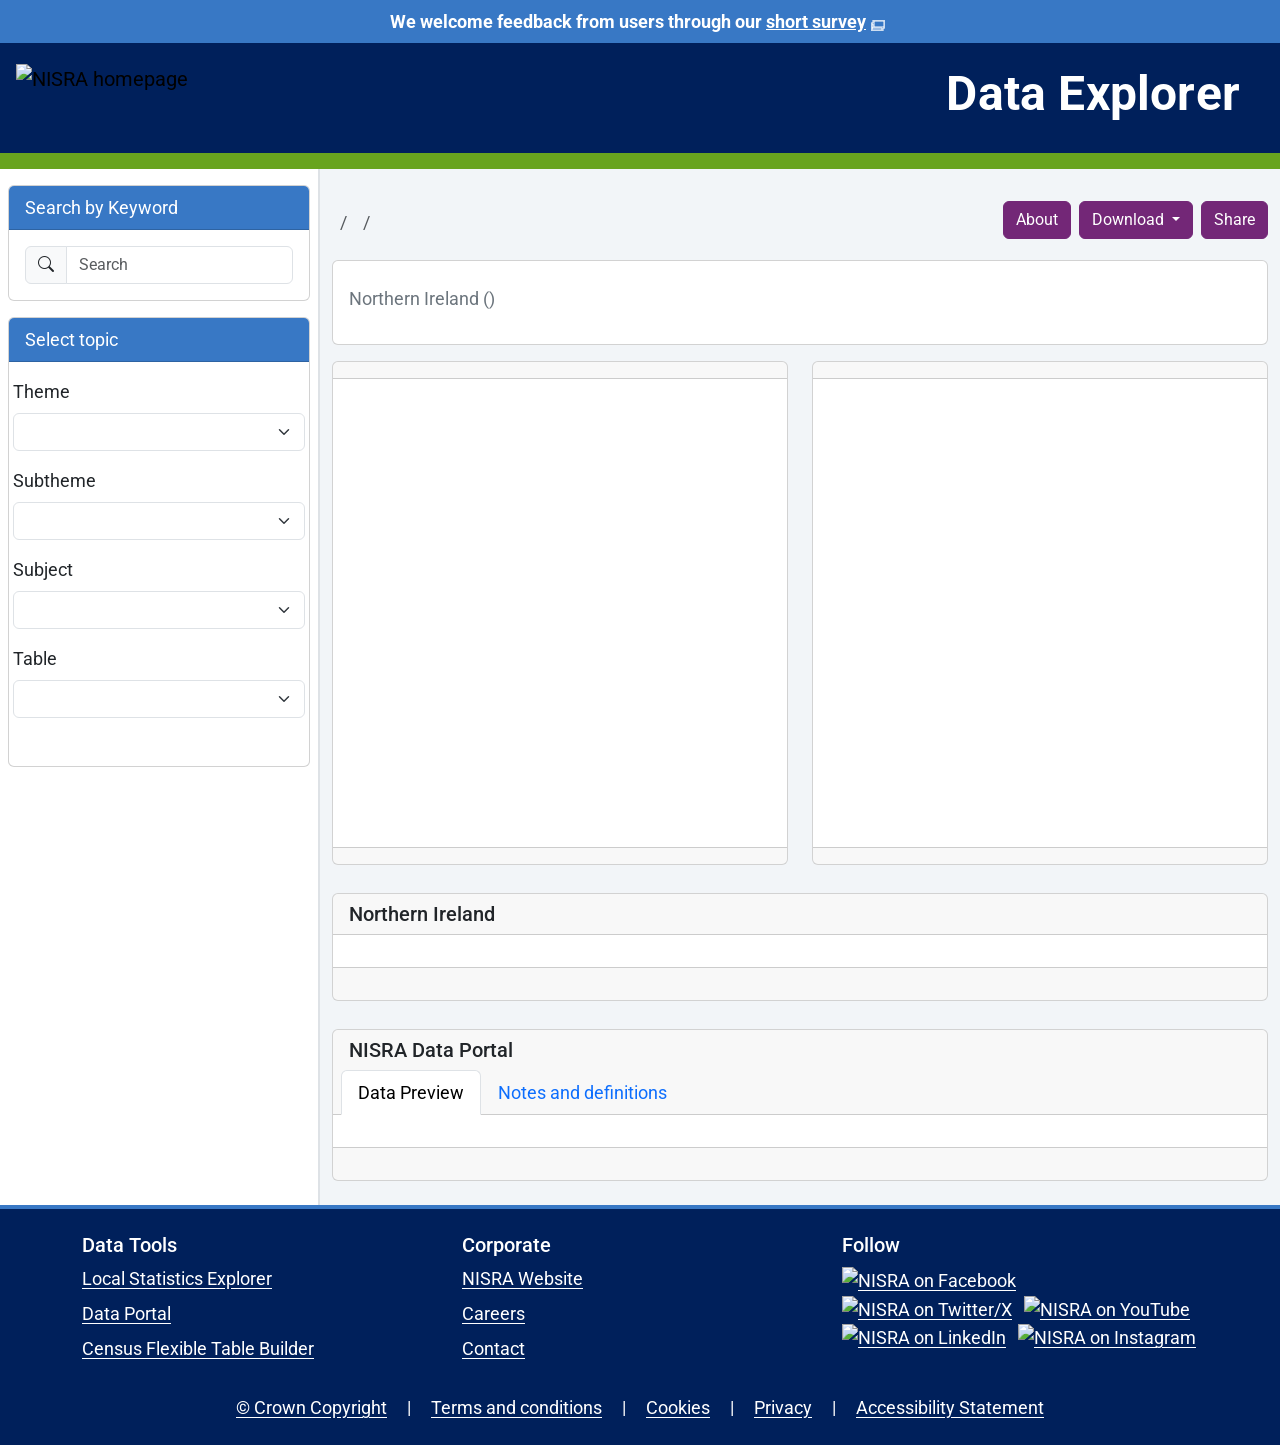
==== index.html @ 228ea1a9 "hide geo/stat menu for one option" ====
<!DOCTYPE html>
<html lang="en">
<head>
  <meta charset="UTF-8" />
  <meta name="viewport" content="width=device-width, initial-scale=1" />
  <title>NISRA Data Explorer</title>

  <link href="https://fonts.googleapis.com/css2?family=Roboto:wght@300;400;500;700&display=swap" rel="stylesheet">

  
  <!-- Bootstrap CSS/JS (v5.3.3) -->
  <link href="https://cdn.jsdelivr.net/npm/bootstrap@5.3.3/dist/css/bootstrap.min.css" rel="stylesheet">
  <script src="https://cdn.jsdelivr.net/npm/bootstrap@5.3.3/dist/js/bootstrap.bundle.min.js"></script>

  <!-- Icons & Charts -->
  <link rel="stylesheet" href="https://cdn.jsdelivr.net/npm/bootstrap-icons@1.11.3/font/bootstrap-icons.css">
  <script src="https://cdn.jsdelivr.net/npm/chart.js/dist/chart.umd.min.js"></script>
  <script src="https://cdnjs.cloudflare.com/ajax/libs/chartjs-plugin-annotation/3.0.1/chartjs-plugin-annotation.min.js" integrity="sha512-Hn1w6YiiFw6p6S2lXv6yKeqTk0PLVzeCwWY9n32beuPjQ5HLcvz5l2QsP+KilEr1ws37rCTw3bZpvfvVIeTh0Q==" crossorigin="anonymous" referrerpolicy="no-referrer"></script>

  <link rel="icon" href="assets/img/icon/favicon.ico" type="image/vnd.microsoft.icon" />
  <link rel="icon" type="image/png" href="assets/img/icon/favicon-96x96.png" sizes="96x96" />
  <link rel="icon" type="image/svg+xml" href="assets/img/icon/favicon.svg" />
  <link rel="shortcut icon" href="assets/img/icon/favicon.ico" />
  <link rel="apple-touch-icon" sizes="180x180" href="assets/img/icon/apple-touch-icon.png" />
  <meta name="apple-mobile-web-app-title" content="NISRA Data Explorer" />

  <!-- MapLibre GL -->
  <link rel="stylesheet" href="https://unpkg.com/maplibre-gl@5.6.2/dist/maplibre-gl.css">
  <script src="https://unpkg.com/maplibre-gl@5.6.2/dist/maplibre-gl.js"></script>

  <!-- HTML2Canvas -->
   <script src="https://cdn.jsdelivr.net/npm/html2canvas@1.4.1/dist/html2canvas.min.js"></script>


  <!-- Your CSS -->
  <link rel="stylesheet" href="assets/css/styles.css">
</head>
<body class="bg-body">
  <div id="cookie-banner"></div>

  <!-- Top Navbar -->
<nav class="navbar p-0 bg-navy">
  <div class="container-fluid d-flex flex-column align-items-stretch p-0">
    
    <!-- Banner row (full width) -->
    <div id="skip-link" class="container-fluid bg-warning py-2 d-none"><a class="text-black" href="#content">Skip to main content</a></div>
    <div class="w-100 bg-blue">
      <div class="text-white text-center py-2 px-3">
        <strong>We welcome feedback from users through our <a href="https://dttselfserve.nidirect.gov.uk/NISRA/RateIt#/Data_Explorer" target="_blank" rel="noopener" title="RateIt Survey (opens in new tab)">short survey</a></use></strong>
      </div>
    </div>

    <!-- Main navbar row -->
    <div class="d-flex row align-items-center w-100 py-3 px-2">
      <!-- Logo (left) -->
      <div class="col d-flex justify-content-center justify-content-lg-start">
        <a class="navbar-brand ps-2 d-flex align-items-center me-auto" href="https://nisra.gov.uk/">
          <img src="assets/img/logo/nisra-only-white.svg" alt="NISRA homepage" title="NISRA website (opens in new tab)" height="60" class="me-3">
        </a>
      </div>

      <!-- Heading (right) -->
       <div class="col">
        <h1 class="mb-0 pe-2 text-white app-title ms-2 text-center text-lg-end">
          Data Explorer
      </h1>
      </div>

      

      <!-- Mobile: sidebar trigger (hidden ≥ lg) -->
      
    </div>
    

  </div>

  
<div class="d-flex justify-content-center w-100 mb-2">
  <button class="btn btn-outline-light d-lg-none mt-2 w-auto"
          type="button"
          data-bs-toggle="offcanvas"
          data-bs-target="#sidebar"
          aria-controls="sidebar"
          aria-label="Open filters">
    <i class="bi bi-list"></i><span class="ms-1">Select Data</span>
  </button>
</div>

<div class="bg-green w-100 h-16px"></div>

</nav>



  <!-- Two-column layout: sidebar + content -->
  <div class="container-fluid">
    <div class="row">

      <!-- Sidebar:
           - Offcanvas on < lg
           - Static column on ≥ lg (thanks to .offcanvas-lg)
      -->
      <aside class="col-12 col-lg-3 col-xxl-2 border-end p-0">
        <div class="offcanvas offcanvas-start offcanvas-lg sidebar h-100" tabindex="-1" id="sidebar" aria-labelledby="sidebarLabel">
          <div class="offcanvas-header border-bottom">
            <h5 class="offcanvas-title" id="sidebarLabel"><i class="bi bi-search"></i> Select Data</h5>
            <!-- Close button shown only on mobile -->
            <button type="button" class="btn-close d-lg-none" data-bs-dismiss="offcanvas" aria-label="Close"></button>
          </div>

          <div class="offcanvas-body px-2">

            <div class="card my-3">
              <div class="sidebar-search">
                <div class="card-header sidebar-header">
                  <label for="global-search" >Search by Keyword</label>
                </div>
                <div class="card-body">
                  <div class="input-group">
                    <span class="input-group-text"><i class="bi bi-search"></i></span>
                    <input id="global-search" type="search" class="form-control" placeholder="Search" aria-label="Search by keyword" autocomplete="off">
                  </div>
                  <div id="global-search-results" class="list-group mt-2"></div>
                </div>
              </div>
            </div>

            <div class="card">
              <div class="card-header sidebar-header">
                Select topic
              </div>
              <div class="card-body pt-3 px-1 vstack gap-3">
              <div>
                <label for="theme" class="form-label">Theme</label>
                <select id="theme" name="theme" class="form-select" aria-label="Select theme"></select>
              </div>
              <div>
                <label for="subject" class="form-label">Subtheme</label>
                <select id="subject" name="subject" class="form-select" aria-label="Select subtheme"></select>
              </div>
              <div>
                <label for="product" class="form-label">Subject</label>
                <select id="product" name="product" class="form-select" aria-label="Select subject"></select>
              </div>
              <div>
                <label for="name" class="form-label">Table</label>
                <select id="name" name="name" class="form-select" aria-label="Select table"></select>
              </div>
              <div class="d-none">
                <label for="geo" class="form-label">Geography/Type</label>
                <select id="geo" name="geo" class="form-select" aria-label="Select geography or type"></select>
              </div>
              <div class="d-none">
                <label for="stat" class="form-label">Statistic</label>
                <select id="stat" name="stat" class="form-select" aria-label="Select statistic"></select>
              </div>

              <div id="other-vars" class="vstack gap-3"></div>
              </div>

              <div class="pt-3"></div>
              <!-- Done button: mobile only -->
              
            </div>

            <button type="button" class="btn btn-primary w-100 d-lg-none mt-3" data-bs-dismiss="offcanvas">
                Done
              </button>
            
          </div>
        </div>
      </aside>

      <!-- Main Content -->
      <main id="content" tabindex="-1" class="col-12 col-lg-9 col-xxl-10">
        <div class="py-4">

          <div id="buttons" class="d-flex gap-2 justify-content-end mt-2">
                      <button class="btn btn-primary" type="button" alt="About this dashboard" aria-label="About this tool (opens About page)" onclick="window.location.href='./about.html'">About</button>
                      <div id="download-btn" class="dropdown">
                        <button class="btn btn-primary dropdown-toggle" type="button" id="capture-dropdown" aria-label="Download dropdown" data-bs-toggle="dropdown" aria-expanded="false">
                          Download
                        </button>
                      </div>
                      <button class="btn btn-primary" type="button" alt="Share this page" aria-label="Share this page">Share</button>
            </div>

          <div class="d-flex justify-content-between align-items-center mb-3">

            <div>
              <nav aria-label="breadcrumb">
                        <ol id="breadcrumb" class="breadcrumb mb-0 mt-2 mb-2">
                          <li id="nav-theme" class="breadcrumb-item"></li>
                          <li id="nav-subject" class="breadcrumb-item"></li>
                          <li id="nav-product" class="breadcrumb-item"></li>
                        </ol>
                      </nav>

              <h2 id="table-title" class="fs-3 fw-bold"s></h2>
            </div>

          </div>

          <!-- Titles -->
          <div class="row g-4 align-items-stretch mb-3">
        
            <div id="headline" class="col-12">
              <div class="card h-100">
                <div class="card-body">
                  <h3 id ="headline-stat-label" class="text-secondary"></h3>
                  <div class="collapse" id="stat-info">
                    <div class="card">
                      <div class="card-body">
                        <p id="stat-info-text" class="mb-0"></p>
                      </div>
                    </div>
                  </div>
                  <p class="text-secondary">Northern Ireland (<strong id="headline-year"></strong>)</p>
                  <p id="headline-fig"></p>
                  <p class="text-secondary" id="headline-stat"></p>
                </div>
              </div>
            </div>
          </div>

          <!-- Map & Chart row -->
          <div id="capture" class="row g-4 align-items-stretch">
            <div id="map-card" class="col-12 col-xl-6">
              <div class="card h-100">
                <div id="map-capture">
                  <div class="card-header">
                    <h4 id="map-title" class="h5 mb-0"></h4>
                  </div>
                  <div class="card-body">
                    <div class="position-relative">
                      <p id="map-subtitle" class="text-secondary mb-0"></p>
                      <div id="map-container" class="rounded-2 justify-content-center mx-auto mt-3"></div>
                    </div>
                  </div>
                </div>
                <div class="card-footer d-flex justify-content-between small">
                </div>
              </div>
            </div>

            <div id="chart-card" class="col-12 col-xl-6">
              <div class="card h-100">
                <div id="chart-capture">
                  <div class="card-header">
                    <h4 id="chart-title" class="h5 mb-0"></h4>
                  </div>
                  <div class="card-body d-flex flex-column">
                    <p id="chart-subtitle" class="text-secondary mb-0"></p>
                    <div id="chart-container" class="rounded-2"></div>
                  </div>
                </div>
                <div class="card-footer d-flex justify-content-between small">
                </div>
              </div>
            </div>
          </div>

          <!-- Additional tables -->
          <div id="additional-tables" class="row g-4 mt-1">
            <div class="col-12">
              <div class="card">
                <div class="card-header">
                  <h4 id="tables-title" class="h5 mb-2">Northern Ireland</h4>
                  <ul class="nav nav-tabs card-header-tabs" id="table-tabs" role="tablist">
                  </ul>
                </div>
                <div class="card-body tab-content" id="table-tabs-content">
                </div>
                <div class="card-footer d-flex justify-content-between small">
                  <p id="table-updated" class="text-secondary"></p> 
                </div>
              </div>
            </div>
          </div>

          <!-- Data Preview -->
          <div class="row g-4 mt-1">
            <div class="col-12">
              <div class="card">
                <div class="card-header">
                  <h4 id="tables-title" class="h5 mb-2">NISRA Data Portal</h4>
                  <ul class="nav nav-tabs card-header-tabs" id="previewTabs" role="tablist">
                    <li class="nav-item" role="presentation">
                      <button class="nav-link active" id="data-tab" data-bs-toggle="tab" data-bs-target="#data-preview" type="button" role="tab" aria-controls="data-preview" aria-selected="true">
                        Data Preview
                      </button>
                    </li>
                    <li class="nav-item" role="presentation">
                      <button class="nav-link" id="meta-tab" data-bs-toggle="tab" data-bs-target="#metadata" type="button" role="tab" aria-controls="metadata" aria-selected="false">
                        Notes and definitions
                      </button>
                    </li>
                  </ul>
                </div>
                <div class="card-body tab-content" id="previewTabsContent">
                  <div class="tab-pane fade show active" id="data-preview" role="tabpanel" aria-labelledby="data-tab">
                    <div class="table-responsive">
                      <table id="table-preview" class="table table-bordered mb-0"></table>
                    </div>
                  </div>
                  <div class="tab-pane fade" id="metadata" role="tabpanel" aria-labelledby="meta-tab">
                    <div id="metadata-text"></div>
                  </div>
                </div>
                <div class="card-footer d-flex justify-content-between small">
                  <p id="dp-link" class="text-secondary"></p>
                </div>
              </div>
            </div>
          </div>

        </div>
      </main>

    </div>
  </div>




<footer class="footer mt-auto py-4 bg-nisra text-white">
    <div class="container">
      <!-- 3 column section -->
      <div class="row mb-3">
        <div class="col-md-4">
          <h5>Data Tools</h5>
          <ul class="list-unstyled">
            <li><a href="https://explore.nisra.gov.uk/local-stats/">Local Statistics Explorer</a></li>
            <li><a href="https://data.nisra.gov.uk">Data Portal</a></li>
            <li><a href="https://build.nisra.gov.uk/en/">Census Flexible Table Builder</a></li>
          </ul>
        </div>
        <div class="col-md-4">
          <h5>Corporate</h5>
          <ul class="list-unstyled">
            <li><a href="https://www.nisra.gov.uk/">NISRA Website</a></li>
            <li><a href="https://www.nisra.gov.uk/about-us/careers">Careers</a></li>
            <li><a href="https://www.nisra.gov.uk/contact">Contact</a></li>
          </ul>
        </div>
        <div class="col-md-4">
          <h5>Follow</h5>
          <ul class="list-inline">
            <li class="list-inline-item">
              <a href="https://www.facebook.com/nisra.gov.uk">
                <img src="assets/img/logo/facebook-brands-solid-full.svg" alt="NISRA on Facebook" role="img" class="img-50"/>
              </a>
            </li>
            <li class="list-inline-item">
              <a href="https://x.com/NISRA/">
                <img src="assets/img/logo/x-twitter-brands-solid-full.svg" alt="NISRA on Twitter/X" role="img" class="img-50"/>
              </a>
            </li>
            <li class="list-inline-item">
              <a href="https://www.youtube.com/user/nisrastats">
                <img src="assets/img/logo/youtube-brands-solid-full.svg" alt="NISRA on YouTube" role="img" class="img-50"/>
              </a>
            </li>
            <li class="list-inline-item">
              <a href="https://www.linkedin.com/company/northern-ireland-statistics-and-research-agency/">
                <img src="assets/img/logo/linkedin-in-brands-solid-full.svg" alt="NISRA on LinkedIn" role="img" class="img-50"/>
              </a>
            </li>
            <li class="list-inline-item">
                <a href="https://www.instagram.com/nisra.gov.uk/">
                  <img src="assets/img/logo/instagram-brands-solid-full.svg" alt="NISRA on Instagram" role="img" class="img-50"/>
                </a>
            </li>
          </ul>
        </div>
      </div>

      <!-- Horizontal list with separators -->
      <ul class="list-inline footer-links text-center mb-0">
        <li class="list-inline-item"><a href="https://www.nisra.gov.uk/crown-copyright">© Crown Copyright</a></li>
        <li class="list-inline-item">|</li>
        <li class="list-inline-item"><a href="https://www.nisra.gov.uk/terms-and-conditions">Terms and conditions</a></li>
        <li class="list-inline-item">|</li>
        <li class="list-inline-item"><a href="https://www.nisra.gov.uk/cookies">Cookies</a></li>
        <li class="list-inline-item">|</li>
        <li class="list-inline-item"><a href="https://www.nisra.gov.uk/nisra-privacy-notice">Privacy</a></li>
        <li class="list-inline-item">|</li>
        <li class="list-inline-item"><a href="https://datavis.nisra.gov.uk/dissemination/accessibility-statement-visualisations.html">Accessibility Statement</a></li>
      </ul>
    </div>
  </footer>

  <script type = "module" src="src/index.js"></script>

</body>
</html>
---- assets/css/styles.css ----
/* ===========================
   Base
   =========================== */
:root {
	--nisra_blue: #3878c5;
	--nisra_navy: #00205b;
	--nisra_purple: #732777;
  --nisra_slate: #3b3b3b;
  --nisra_green: #68a41e;
}

body {
  font-family: 'Roboto', Arial, sans-serif;
  font-size: 18px;
  line-height: 1.5;           /* better readability than 1.0 */
  font-weight: 400;
}

/* Headings per style guide */
h1 { font-size: 3rem; line-height: 1.285; font-weight: 700; }
@media (min-width: 1200px) { h1 { font-size: 3rem !important; line-height: 1.3;} }

h2 { font-size: 24px; line-height: 1.333; font-weight: 400; }
@media (min-width: 992px) { h2 { font-size: 25px; line-height: 1.32; } }

h3 { font-size: 21px; line-height: 1.143; font-weight: 400; }
@media (min-width: 992px) { h3 { font-size: 24px; line-height: 1.25; } }

h4 { font-size: 18px; line-height: 1.333; font-weight: 400; }
@media (min-width: 992px) { h4 { font-size: 21px; line-height: 1.286; } }

/* Page background (main content area) */
main { 
  background-color: #f2f5f8;
  min-height: 100vh;
 }

/* External link indicator (scope to main so footer links aren’t doubled) */
main a[target="_blank"]::after {
  content: "";
  width: 14px; height: 11px;
  margin: 5px; vertical-align: text-bottom; display: inline-block;

  /* Use the SVG as a mask; then color it with Bootstrap’s variable */
  -webkit-mask: url('data:image/svg+xml;utf8,<svg xmlns="http://www.w3.org/2000/svg" width="14" height="11" viewBox="0 0 14 11"><g fill="none" stroke="%23000" stroke-width="1"><path d="M0 3h2V0h12v8h-2v3H0zm13-2H3v6h10zM2 4H1v4h1zm-1 6h10V8H1z"/></g></svg>') no-repeat center / contain;
          mask: url('data:image/svg+xml;utf8,<svg xmlns="http://www.w3.org/2000/svg" width="14" height="11" viewBox="0 0 14 11"><g fill="none" stroke="%23000" stroke-width="1"><path d="M0 3h2V0h12v8h-2v3H0zm13-2H3v6h10zM2 4H1v4h1zm-1 6h10V8H1z"/></g></svg>') no-repeat center / contain;
  background-color: var(--bs-secondary-color, #6c757d); /* follows Bootstrap’s text-secondary */
}



/* ===========================
   Sidebar / Offcanvas
   =========================== */
.sidebar { background-color: #e5e5e5; }

/* Mobile/tablet width (Bootstrap offcanvas var) */
.sidebar.offcanvas { --bs-offcanvas-width: 320px; }

/* Desktop (≥992px): make offcanvas behave like static panel */
@media (min-width: 992px) {
  #sidebar.offcanvas-lg {
    position: static !important;
    transform: none !important;
    visibility: visible !important;
    border-right: 1px solid var(--bs-border-color);
    background-color: transparent;
    box-shadow: none;
    height: 100%;
  }
  #sidebar.offcanvas-lg .offcanvas-body {
    display: block;          /* override Bootstrap flex to stack children */
    height: auto;
    max-height: none;
    overflow: visible;
  }
  #sidebar.offcanvas-lg .offcanvas-body > * { width: 100%; }
}

/* Disable offcanvas animation only when body has .offcanvas-no-anim */
.offcanvas-no-anim .offcanvas,
.offcanvas-no-anim .offcanvas-backdrop {
  transition: none !important;
  animation: none !important;
}

@media (prefers-reduced-motion: reduce) {
  .offcanvas,
  .offcanvas-backdrop {
    transition: none !important;
    animation: none !important;
  }
}

/* Sidebar form widths (scoped; won’t affect forms elsewhere) */
.sidebar label,
.sidebar select { width: 100%; }

/* ===========================
   Global search overlay (inside sidebar)
   =========================== */
.sidebar-search { position: relative; }
#global-search-results {
  position: absolute;
  top: calc(100% + 0.5rem);
  left: 0;
  right: 0;
  z-index: 2000;
  max-height: 50vh;
  overflow: auto;
  display: none;
  background: var(--bs-body-bg);
  border: 1px solid var(--bs-border-color);
  border-radius: var(--bs-border-radius);
  box-shadow: 0 .5rem 1rem rgba(0,0,0,.15);
}
.sidebar-search.has-results #global-search-results { display: block; }
#global-search-results .list-group-item {
  border: 0;
  border-bottom: 1px solid var(--bs-border-color);
}
#global-search-results .list-group-item:last-child { border-bottom: 0; }

/* ===========================
   Map & Legend
   =========================== */
.map {
  height: 220px;         /* mobile default */
  width: 100%;
  position: relative;
  z-index: 0;
  margin-bottom: 2px;
}
@media (min-width: 768px) { .map { height: 410px; } }

.map-legend {
  padding-bottom: 10px;
  z-index: 1;
  margin: 0 auto;        /* center horizontally */
  display: table;
}
.legend-min,
.legend-unit,
.legend-max {
  width: 33%;
  font-size: 10pt;
  padding: 0;
}
.legend-min,
.legend-max { font-weight: bold; }
.legend-max { text-align: right; }
.legend-unit { text-align: center; }

.colour-block {
  height: 25px;
  width: 20%;
  border-left: 1px #555555 solid;
  border-top: 1px #555555 solid;
  border-bottom: 1px #555555 solid;
}
.colour-block:last-child { border-right: 1px #555555 solid; }

/* Map container min height for small vs large screens */
#map-container { min-height: 320px; }
@media (min-width: 992px) { #map-container { min-height: 420px; } }

/* ===========================
   Chart sizing
   =========================== */
#capture .card {
  display: flex;
  flex-direction: column;
  height: 100%;
}

#capture .card > #map-capture,
#capture .card > #chart-capture {
  display: flex;
  flex-direction: column;
  flex: 1 1 auto;
}

#chart-container {
  height: 410px;          /* desktop/tablet */
  position: relative;
  margin-top: 0.75rem;
  margin-bottom: 0;
}
@media (max-width: 767.98px) { #chart-container { height: 220px; } }

/* Make Chart.js canvas fill container’s fixed height */
#chart-container canvas {
  width: 100% !important;
  height: 100% !important;
  display: block;
}

/* ===========================
   Brand & misc.
   =========================== */
.app-title { font-weight: 700; letter-spacing: 0.2px; }
.img-50 { width: 50px; height: 50px; }

/* Clear, consistent focus style for keyboard users */
:focus-visible {
  outline: 3px solid #D4351C !important;      /* high-contrast colour */
  outline-offset: 3px !important;
}

input:focus-visible, select:focus-visible, button:focus-visible, .map:has(canvas:focus-visible) {
  outline: 3px solid #D4351C !important;
  outline-offset: 3px !important;
  box-shadow: none !important;
}

main:focus-visible {
  outline: none !important;
}

/* ===========================
   Footer
   =========================== */
.footer {
  background-color: var(--nisra_navy);
  color: #fff;
  border-top: 4px solid var(--nisra_blue);
}
.footer a {
  color: #fff;
  text-underline-offset: 3px;
}
.footer a:hover,
.footer a:focus {
  color: #fff;
  text-decoration-thickness: 3px;
}
.footer-links { list-style: none; padding-left: 0; }
.footer-links .list-inline-item { margin: 0 .5rem; }

/* More vertical spacing in vertical lists */
.footer ul.list-unstyled li { margin-bottom: 0.5rem; }

/* Social icon hover */
.footer .list-inline-item img {
  transition: box-shadow 0.2s ease, border 0.2s ease;
}
.footer .list-inline-item img:hover {
  border: 2px solid #fff;
  box-shadow: 0 0 4px rgba(255, 255, 255, 0.6);
  border-radius: 4px;
}

nav a {
  color: #fff;
}

nav a[target="_blank"]::after {
  content: url('data:image/svg+xml;utf8,<svg xmlns="http://www.w3.org/2000/svg" width="14" height="11" viewBox="0 0 14 11"><g fill="none" stroke="white" stroke-width="1"><path d="M0 3h2V0h12v8h-2v3H0zm13-2H3v6h10zM2 4H1v4h1zm-1 6h10V8H1z"/></g></svg>');
  display: inline-block;
  width: 14px;
  height: 11px;
  margin: 0 5px 0 5px;
  vertical-align: text-top;
}

table tr:not(:has(th)):hover {
  background-color: #f2f2f2;
}

.maplibregl-export-control {
  display: none !important;
}

.btn-primary {
  background-color: var(--nisra_purple);
  border-color: var(--nisra_purple);
  color: #fff
}

.btn-primary:hover,
.btn-primary:focus,
.btn-primary:active {
  background-color: #5c636a;
  border-color: #5c636a;
}

.sidebar-header {
  background-color: var(--nisra_blue);
  color: #fff;
  font-weight: normal;
  display: flex;
  align-items: center;

}

.i-button {
  height: 0.75em;
  margin-left: 0.25em;
  margin-bottom: 0.25em;
  cursor: pointer;

}

#cookie-banner {
	top: 0;
	left: 0;
	width: 100%;
	background-color:#142062;
	color:#FFF;
	padding: 10px;
	text-align: left;
    display: none;
}

.cookies-infobar {
    color: #fff;
    width: 100%;
    left: 0;
    right: 0;
    top: 0;
    padding: 10px;
    text-align: left;
}

.cookies-infobar.cookies-infobar_accepted {
    display: none;
}

.cookies-infobar_wrapper {
    margin: 10px;
}

.cookies-infobar a {
    color: inherit;
}

.cookies-infobar_btn {
  display: inline-block;
  padding: 5px 10px;
  background: #0f8243;
  text-decoration: none;
  color: #fff;
  text-transform: none;
  font-size: 1.2em;
}

a.cookies-infobar_btn, a.cookies-infobar_btn_reject {
	color: #fff !important;
}

a.cookiesbarlink {
    color: #2990FF;
}

.cookies-infobar_btn_reject {
  display: inline-block;
  padding: 5px 10px;
  background: #6d6e72;
  text-decoration: none;
  border-radius: 3px;
  color: #fff;
  text-transform: none;
  font-size: 1.2em;
}

@media (min-width: 1200px) {
  #buttons {
    margin-bottom: -38px;
  }
}

.breadcrumb {
  color: #687178
}

.bg-navy {
  background-color: var(--nisra_navy);
}

.bg-blue {
  background-color: var(--nisra_blue);
}

.bg-green {
  background-color: var(--nisra_green);
}

.h-16px {
  height: 16px;
}

a:hover,
a:focus {
  text-decoration-thickness: 3px;
}
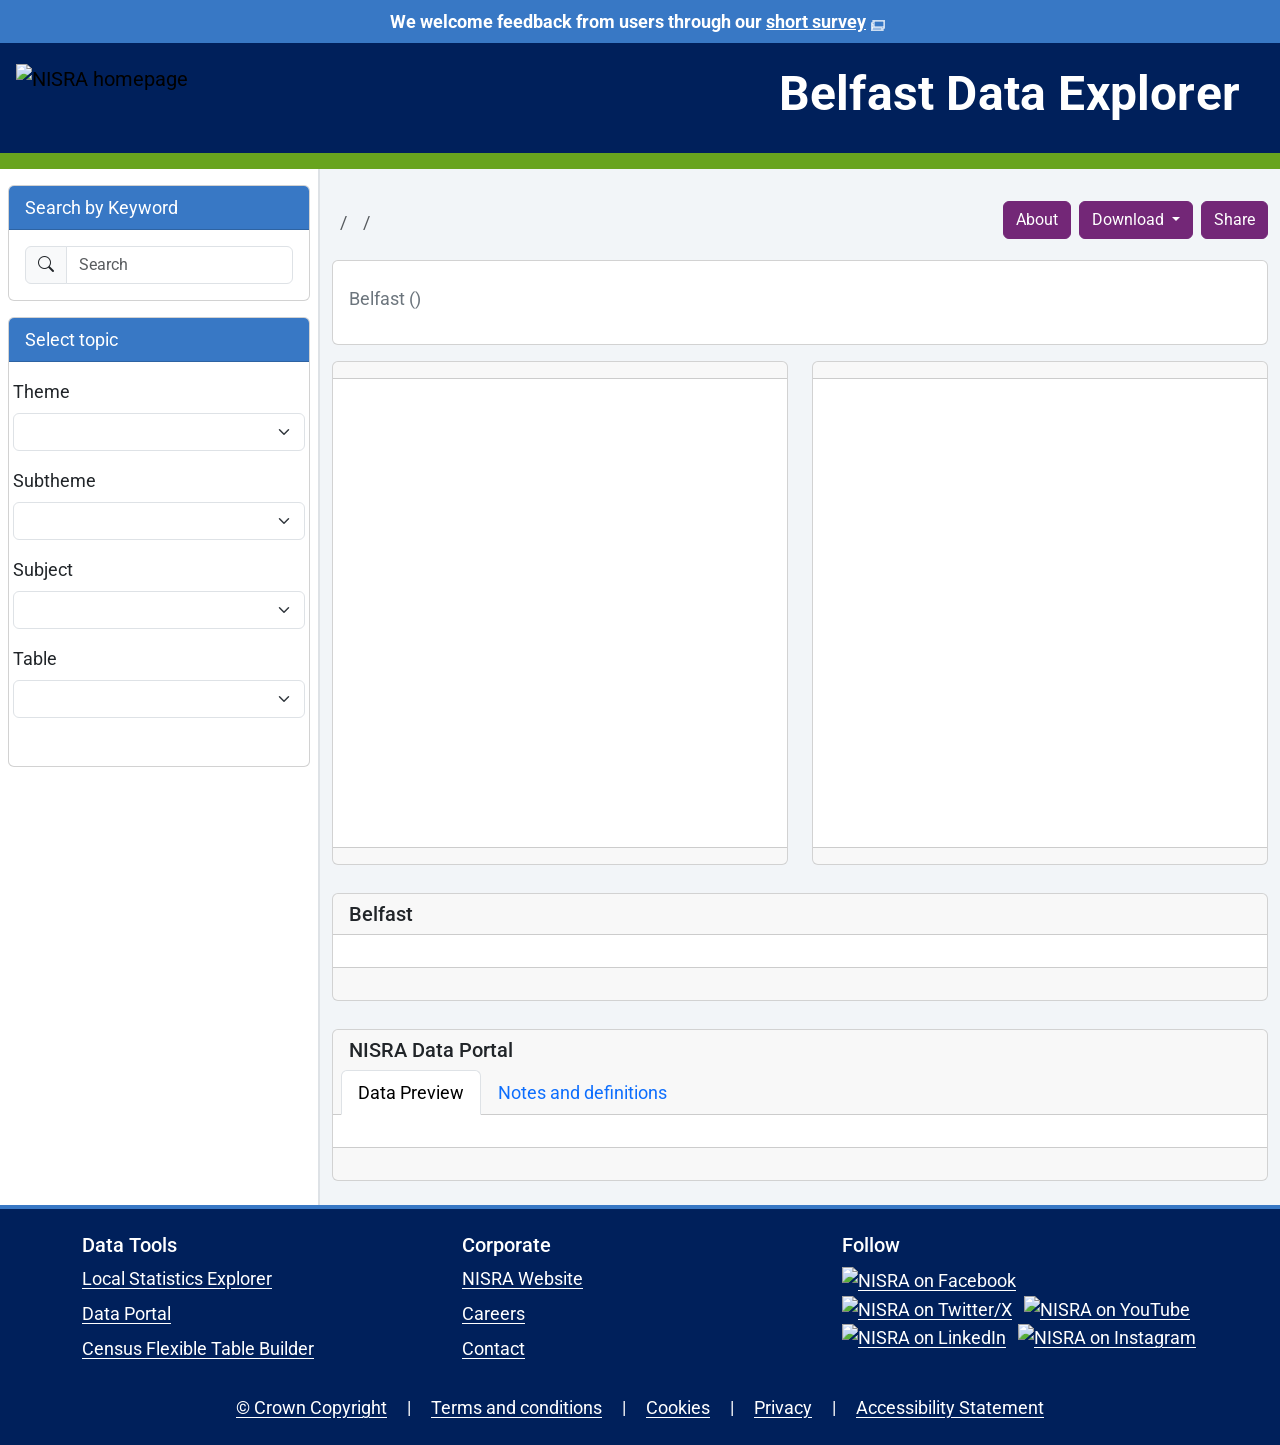
==== commit 2379a9e1: "belfast filtering" ====
--- a/index.html
+++ b/index.html
@@ -3,7 +3,7 @@
 <head>
   <meta charset="UTF-8" />
   <meta name="viewport" content="width=device-width, initial-scale=1" />
-  <title>NISRA Data Explorer</title>
+  <title>Belfast Data Explorer</title>
 
   <link href="https://fonts.googleapis.com/css2?family=Roboto:wght@300;400;500;700&display=swap" rel="stylesheet">
 
@@ -62,7 +62,7 @@
       <!-- Heading (right) -->
        <div class="col">
         <h1 class="mb-0 pe-2 text-white app-title ms-2 text-center text-lg-end">
-          Data Explorer
+          Belfast Data Explorer
       </h1>
       </div>
 
@@ -216,7 +216,7 @@
                       </div>
                     </div>
                   </div>
-                  <p class="text-secondary">Northern Ireland (<strong id="headline-year"></strong>)</p>
+                  <p class="text-secondary">Belfast (<strong id="headline-year"></strong>)</p>
                   <p id="headline-fig"></p>
                   <p class="text-secondary" id="headline-stat"></p>
                 </div>
@@ -266,7 +266,7 @@
             <div class="col-12">
               <div class="card">
                 <div class="card-header">
-                  <h4 id="tables-title" class="h5 mb-2">Northern Ireland</h4>
+                  <h4 id="tables-title" class="h5 mb-2">Belfast</h4>
                   <ul class="nav nav-tabs card-header-tabs" id="table-tabs" role="tablist">
                   </ul>
                 </div>
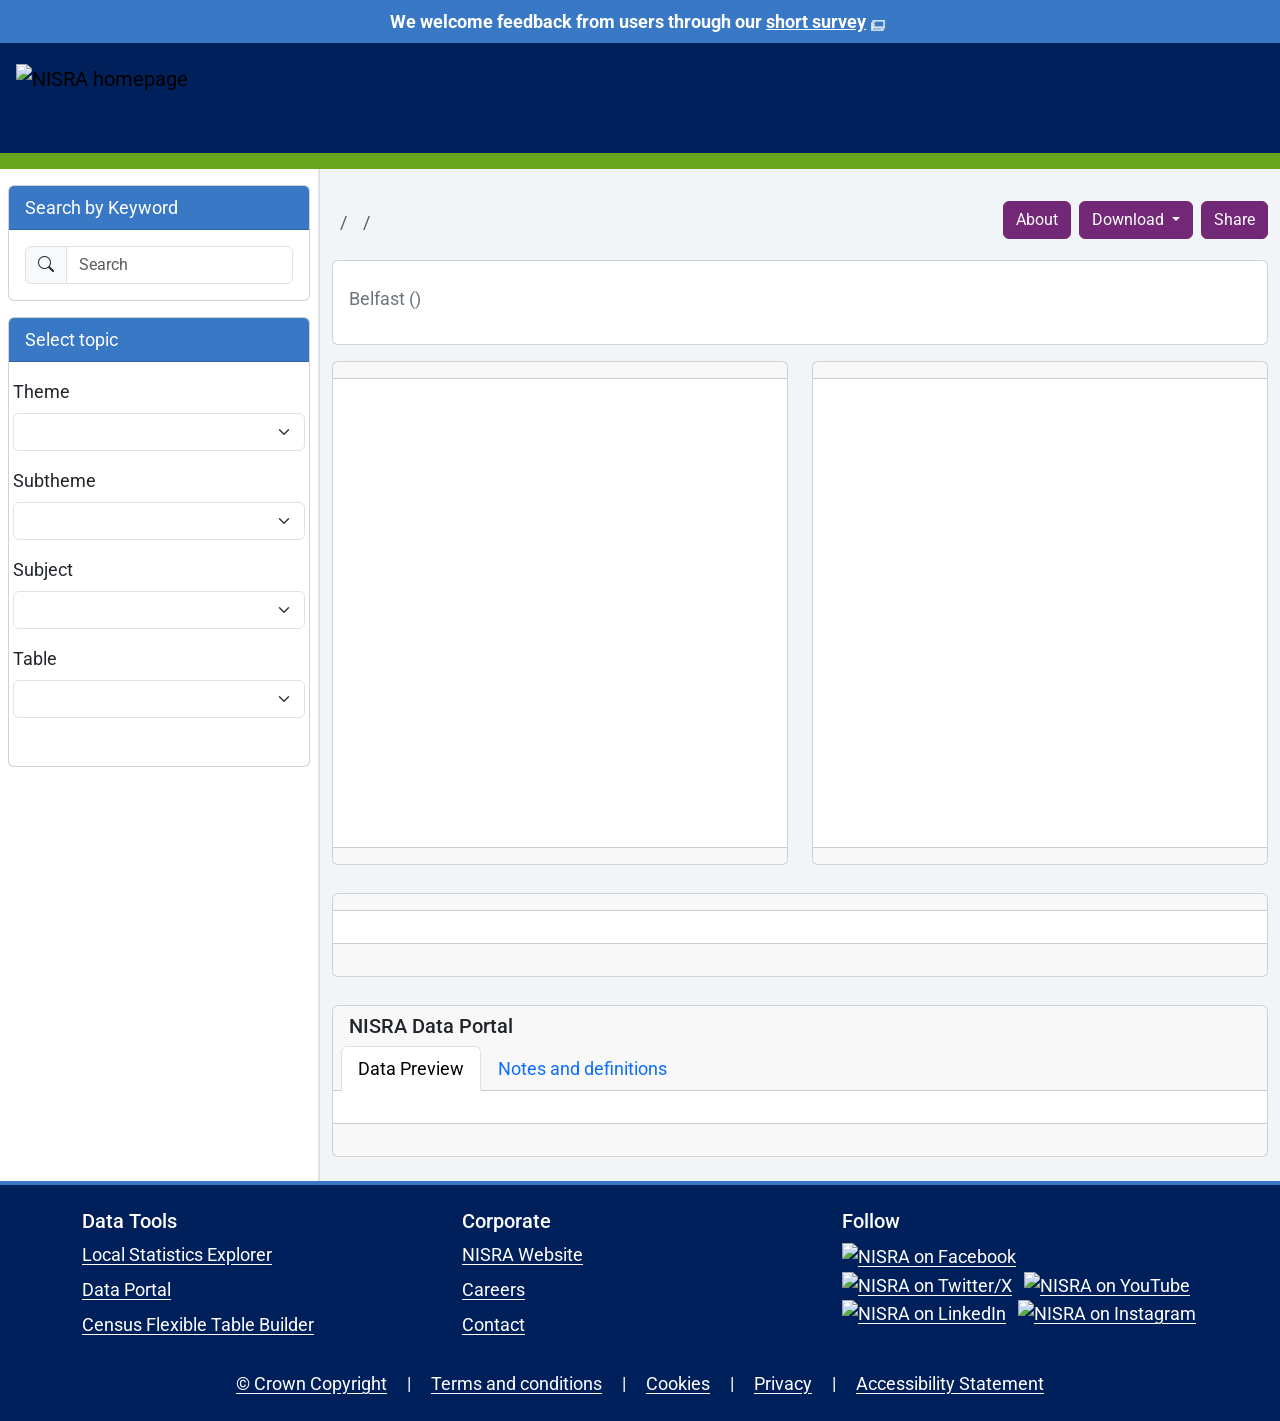
==== commit 5edb08fb: "final changes" ====
--- a/index.html
+++ b/index.html
@@ -3,7 +3,7 @@
 <head>
   <meta charset="UTF-8" />
   <meta name="viewport" content="width=device-width, initial-scale=1" />
-  <title>Belfast Data Explorer</title>
+  <title></title>
 
   <link href="https://fonts.googleapis.com/css2?family=Roboto:wght@300;400;500;700&display=swap" rel="stylesheet">
 
@@ -61,9 +61,7 @@
 
       <!-- Heading (right) -->
        <div class="col">
-        <h1 class="mb-0 pe-2 text-white app-title ms-2 text-center text-lg-end">
-          Belfast Data Explorer
-      </h1>
+        <h1 id="dashboard-title" class="mb-0 pe-2 text-white app-title ms-2 text-center text-lg-end"></h1>
       </div>
 
       
@@ -266,7 +264,7 @@
             <div class="col-12">
               <div class="card">
                 <div class="card-header">
-                  <h4 id="tables-title" class="h5 mb-2">Belfast</h4>
+                  <h4 id="tables-title" class="h5 mb-2"></h4>
                   <ul class="nav nav-tabs card-header-tabs" id="table-tabs" role="tablist">
                   </ul>
                 </div>
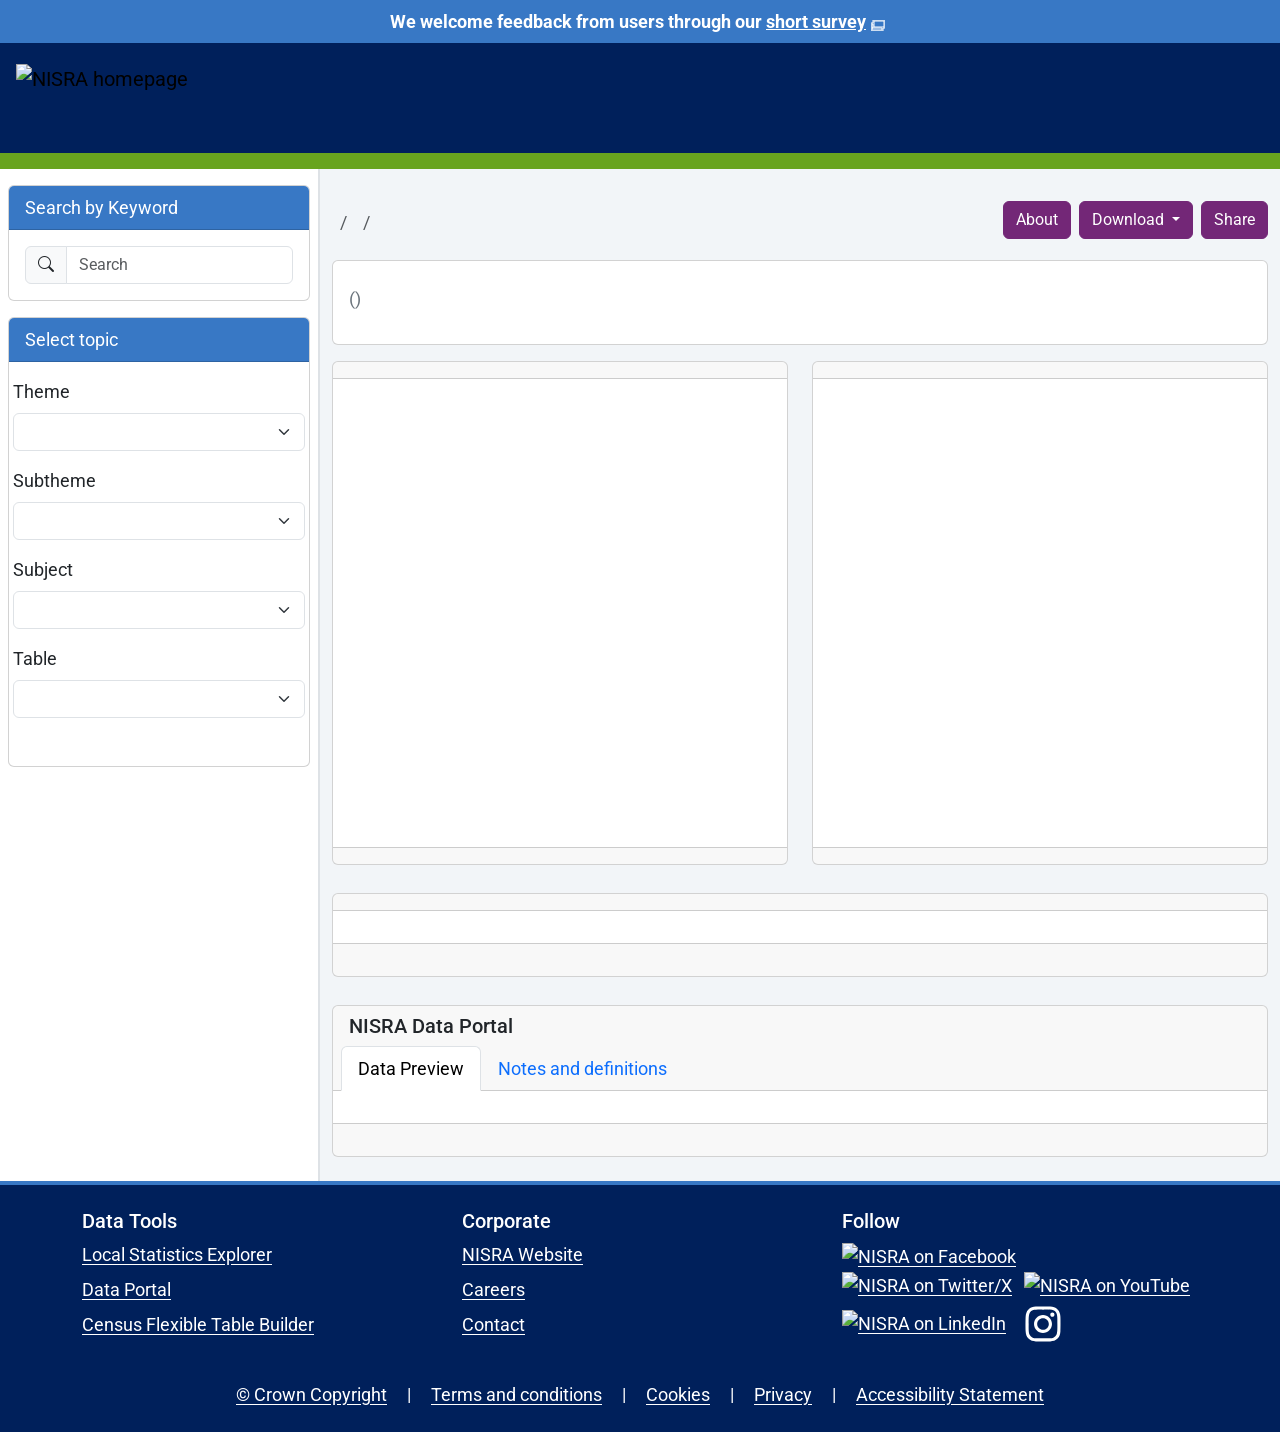
==== commit e80d8a58: "add Ward" ====
--- a/index.html
+++ b/index.html
@@ -214,7 +214,7 @@
                       </div>
                     </div>
                   </div>
-                  <p class="text-secondary">Belfast (<strong id="headline-year"></strong>)</p>
+                  <p class="text-secondary"><span class="lgd-name"></span> (<strong id="headline-year"></strong>)</p>
                   <p id="headline-fig"></p>
                   <p class="text-secondary" id="headline-stat"></p>
                 </div>
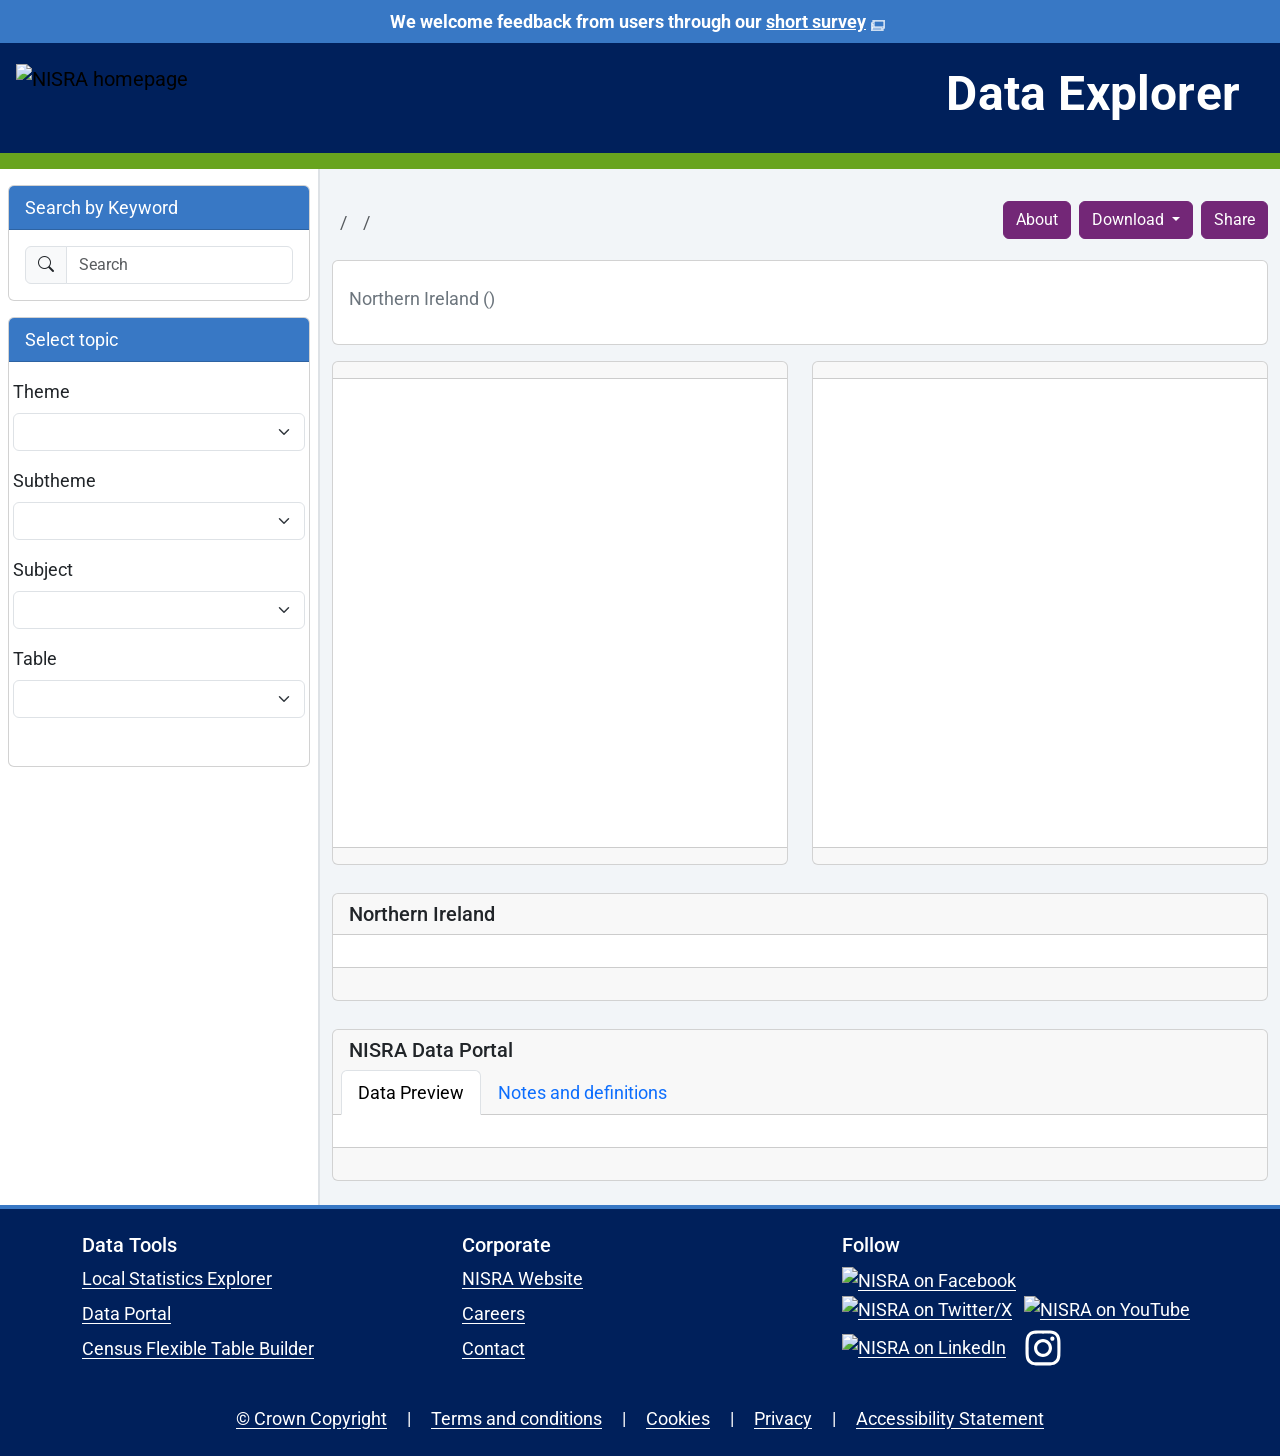
==== commit c3c37cf7: "download button rerender" ====
--- a/index.html
+++ b/index.html
@@ -3,7 +3,7 @@
 <head>
   <meta charset="UTF-8" />
   <meta name="viewport" content="width=device-width, initial-scale=1" />
-  <title></title>
+  <title>NISRA Data Explorer</title>
 
   <link href="https://fonts.googleapis.com/css2?family=Roboto:wght@300;400;500;700&display=swap" rel="stylesheet">
 
@@ -61,7 +61,9 @@
 
       <!-- Heading (right) -->
        <div class="col">
-        <h1 id="dashboard-title" class="mb-0 pe-2 text-white app-title ms-2 text-center text-lg-end"></h1>
+        <h1 class="mb-0 pe-2 text-white app-title ms-2 text-center text-lg-end">
+          Data Explorer
+      </h1>
       </div>
 
       
@@ -180,6 +182,7 @@
                         <button class="btn btn-primary dropdown-toggle" type="button" id="capture-dropdown" aria-label="Download dropdown" data-bs-toggle="dropdown" aria-expanded="false">
                           Download
                         </button>
+                        <ul id="download-dropdown" class="dropdown-menu" aria-labelledby="capture-dropdown"></ul>
                       </div>
                       <button class="btn btn-primary" type="button" alt="Share this page" aria-label="Share this page">Share</button>
             </div>
@@ -214,7 +217,7 @@
                       </div>
                     </div>
                   </div>
-                  <p class="text-secondary"><span class="lgd-name"></span> (<strong id="headline-year"></strong>)</p>
+                  <p class="text-secondary">Northern Ireland (<strong id="headline-year"></strong>)</p>
                   <p id="headline-fig"></p>
                   <p class="text-secondary" id="headline-stat"></p>
                 </div>
@@ -264,7 +267,7 @@
             <div class="col-12">
               <div class="card">
                 <div class="card-header">
-                  <h4 id="tables-title" class="h5 mb-2"></h4>
+                  <h4 id="tables-title" class="h5 mb-2">Northern Ireland</h4>
                   <ul class="nav nav-tabs card-header-tabs" id="table-tabs" role="tablist">
                   </ul>
                 </div>
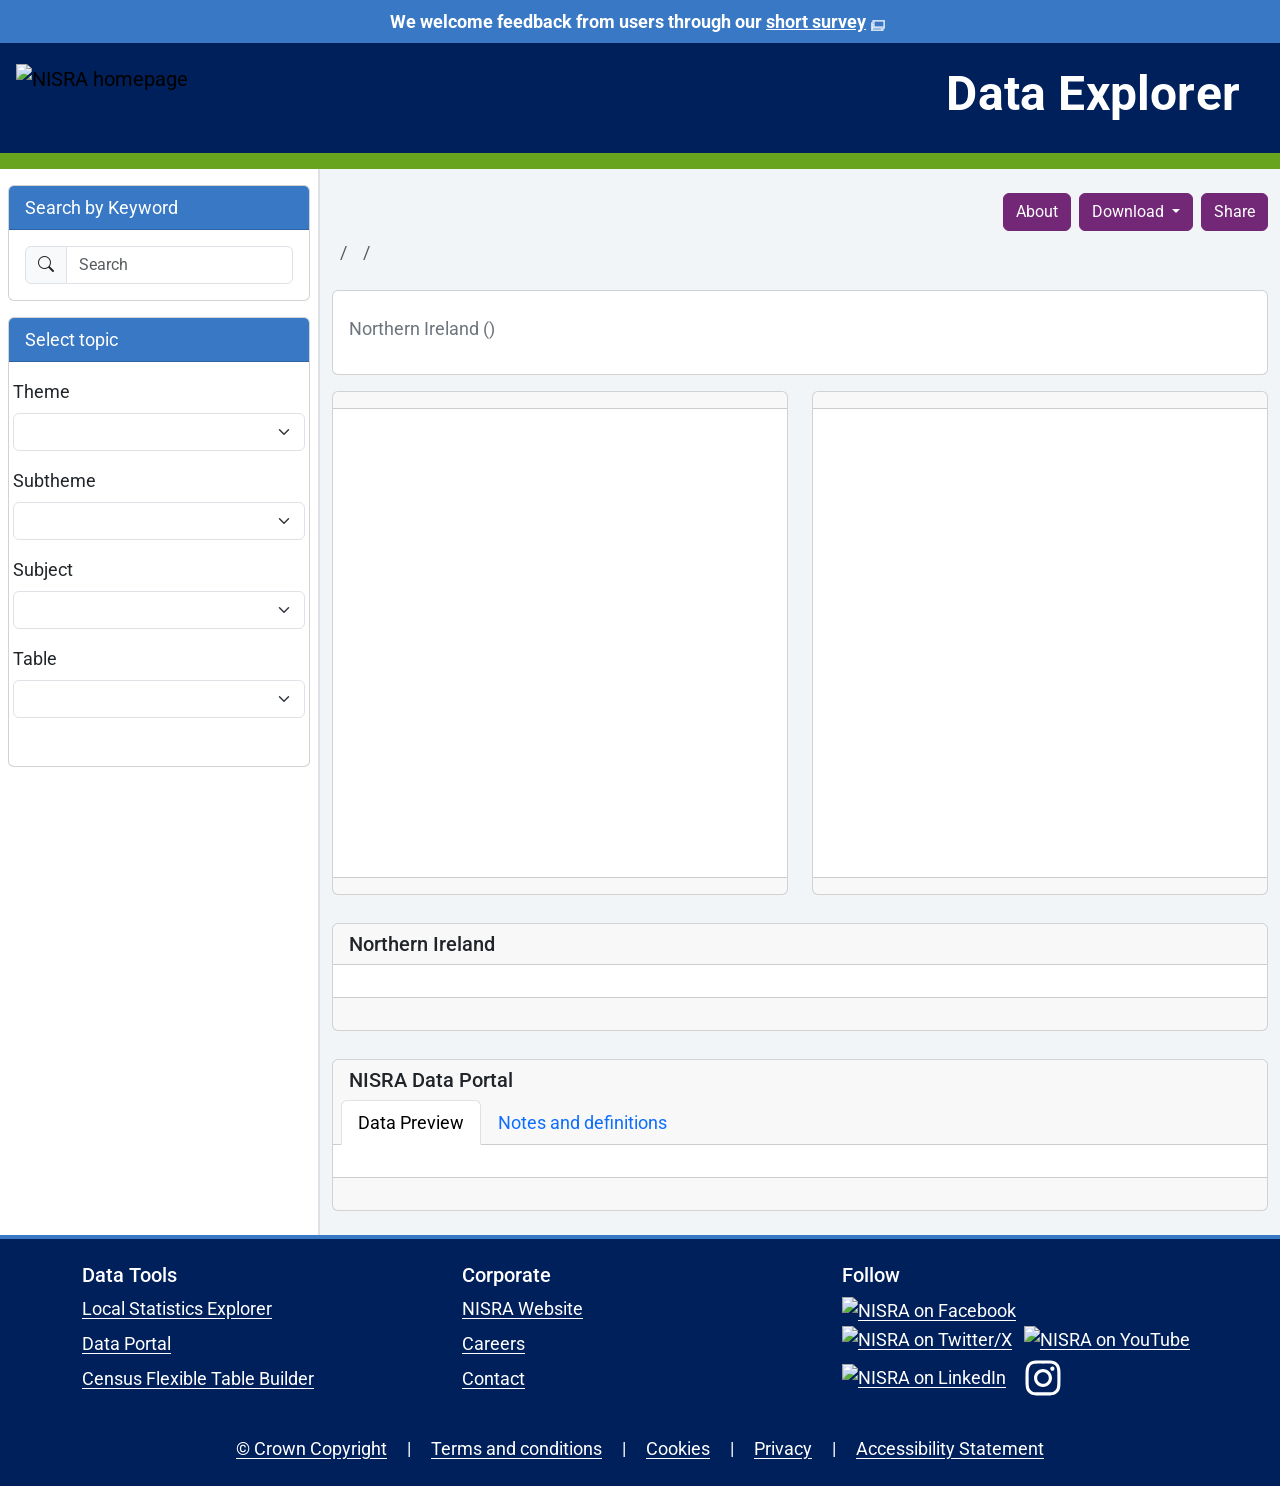
==== commit ec3e7559: "button overlaps" ====
--- a/index.html
+++ b/index.html
@@ -176,7 +176,7 @@
       <main id="content" tabindex="-1" class="col-12 col-lg-9 col-xxl-10">
         <div class="py-4">
 
-          <div id="buttons" class="d-flex gap-2 justify-content-end mt-2">
+          <div id="buttons" class="d-flex gap-2 justify-content-end">
                       <button class="btn btn-primary" type="button" alt="About this dashboard" aria-label="About this tool (opens About page)" onclick="window.location.href='./about.html'">About</button>
                       <div id="download-btn" class="dropdown">
                         <button class="btn btn-primary dropdown-toggle" type="button" id="capture-dropdown" aria-label="Download dropdown" data-bs-toggle="dropdown" aria-expanded="false">
@@ -184,7 +184,7 @@
                         </button>
                         <ul id="download-dropdown" class="dropdown-menu" aria-labelledby="capture-dropdown"></ul>
                       </div>
-                      <button class="btn btn-primary" type="button" alt="Share this page" aria-label="Share this page">Share</button>
+                      <button id="share-btn"class="btn btn-primary" type="button" alt="Share this page" aria-label="Share this page">Share</button>
             </div>
 
           <div class="d-flex justify-content-between align-items-center mb-3">
--- a/assets/css/styles.css
+++ b/assets/css/styles.css
@@ -363,12 +363,6 @@
   font-size: 1.2em;
 }
 
-@media (min-width: 1200px) {
-  #buttons {
-    margin-bottom: -38px;
-  }
-}
-
 .breadcrumb {
   color: #687178
 }
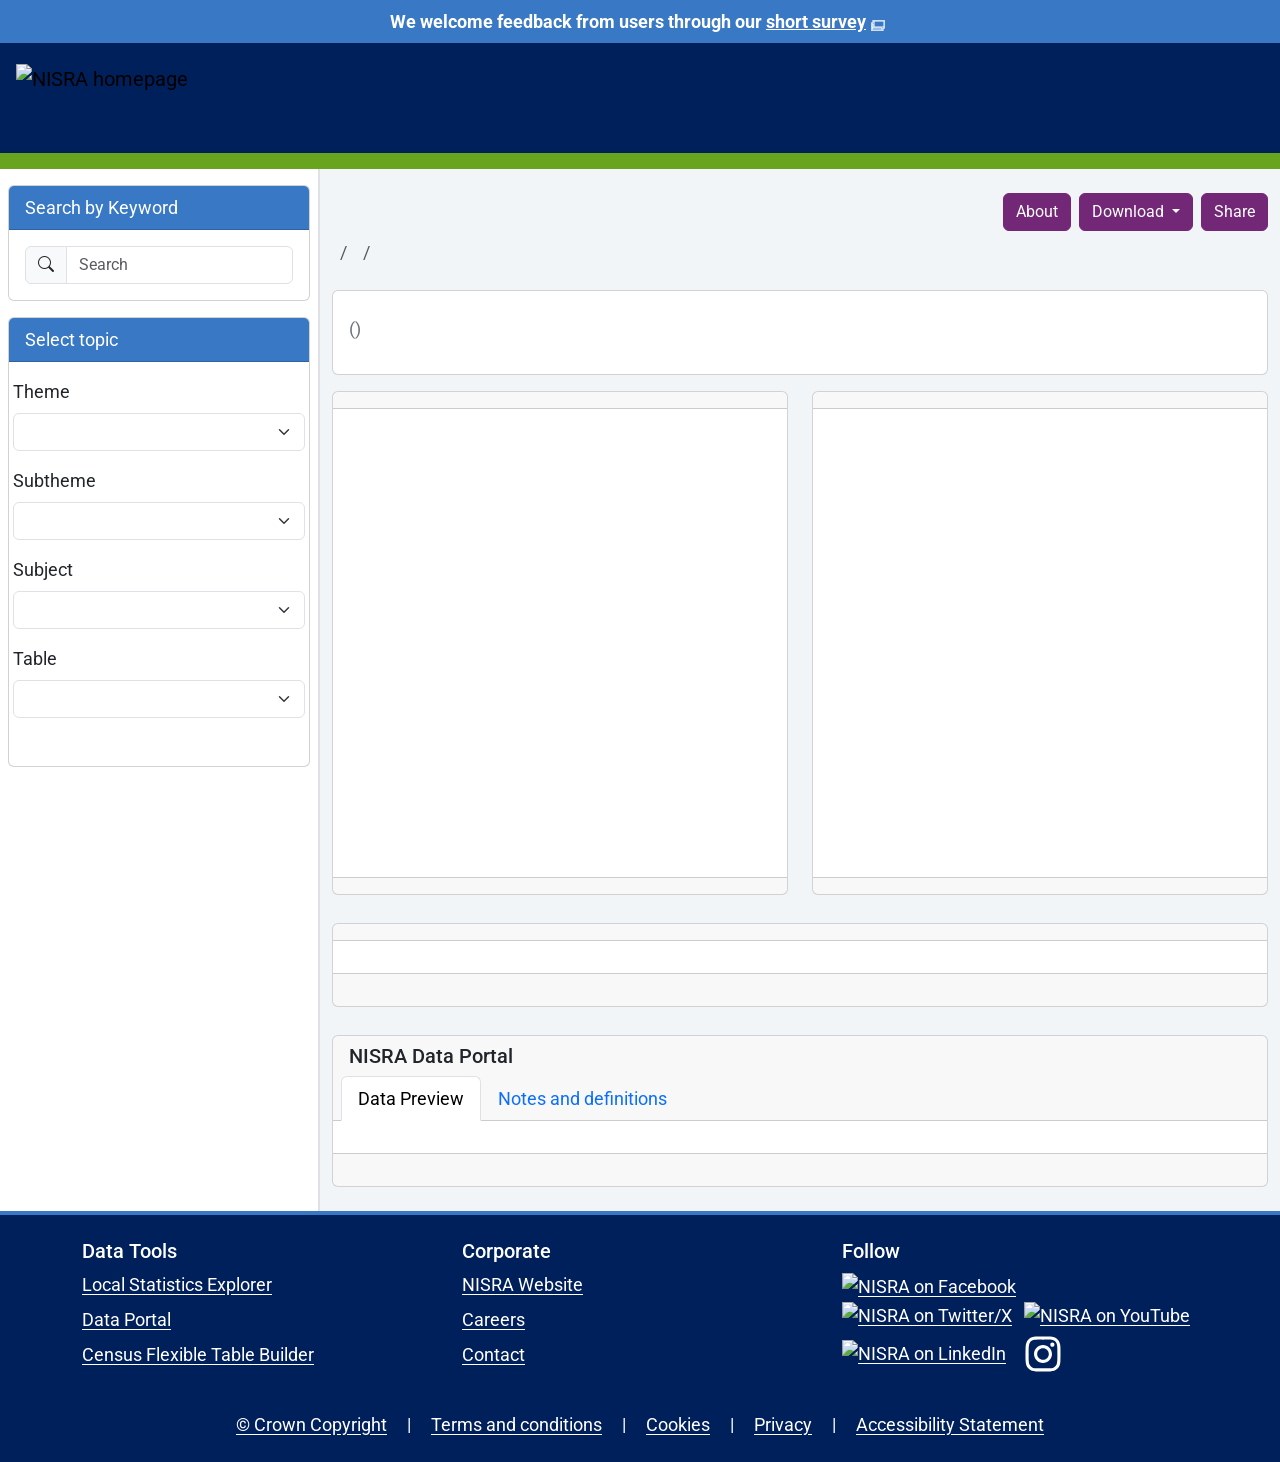
==== commit 2f671895: "Merge branch 'nisra-explore:main' into main" ====
--- a/index.html
+++ b/index.html
@@ -3,7 +3,7 @@
 <head>
   <meta charset="UTF-8" />
   <meta name="viewport" content="width=device-width, initial-scale=1" />
-  <title>NISRA Data Explorer</title>
+  <title></title>
 
   <link href="https://fonts.googleapis.com/css2?family=Roboto:wght@300;400;500;700&display=swap" rel="stylesheet">
 
@@ -61,9 +61,7 @@
 
       <!-- Heading (right) -->
        <div class="col">
-        <h1 class="mb-0 pe-2 text-white app-title ms-2 text-center text-lg-end">
-          Data Explorer
-      </h1>
+        <h1 id="dashboard-title" class="mb-0 pe-2 text-white app-title ms-2 text-center text-lg-end"></h1>
       </div>
 
       
@@ -217,7 +215,7 @@
                       </div>
                     </div>
                   </div>
-                  <p class="text-secondary">Northern Ireland (<strong id="headline-year"></strong>)</p>
+                  <p class="text-secondary"><span class="lgd-name"></span> (<strong id="headline-year"></strong>)</p>
                   <p id="headline-fig"></p>
                   <p class="text-secondary" id="headline-stat"></p>
                 </div>
@@ -267,7 +265,7 @@
             <div class="col-12">
               <div class="card">
                 <div class="card-header">
-                  <h4 id="tables-title" class="h5 mb-2">Northern Ireland</h4>
+                  <h4 id="tables-title" class="h5 mb-2"></h4>
                   <ul class="nav nav-tabs card-header-tabs" id="table-tabs" role="tablist">
                   </ul>
                 </div>
